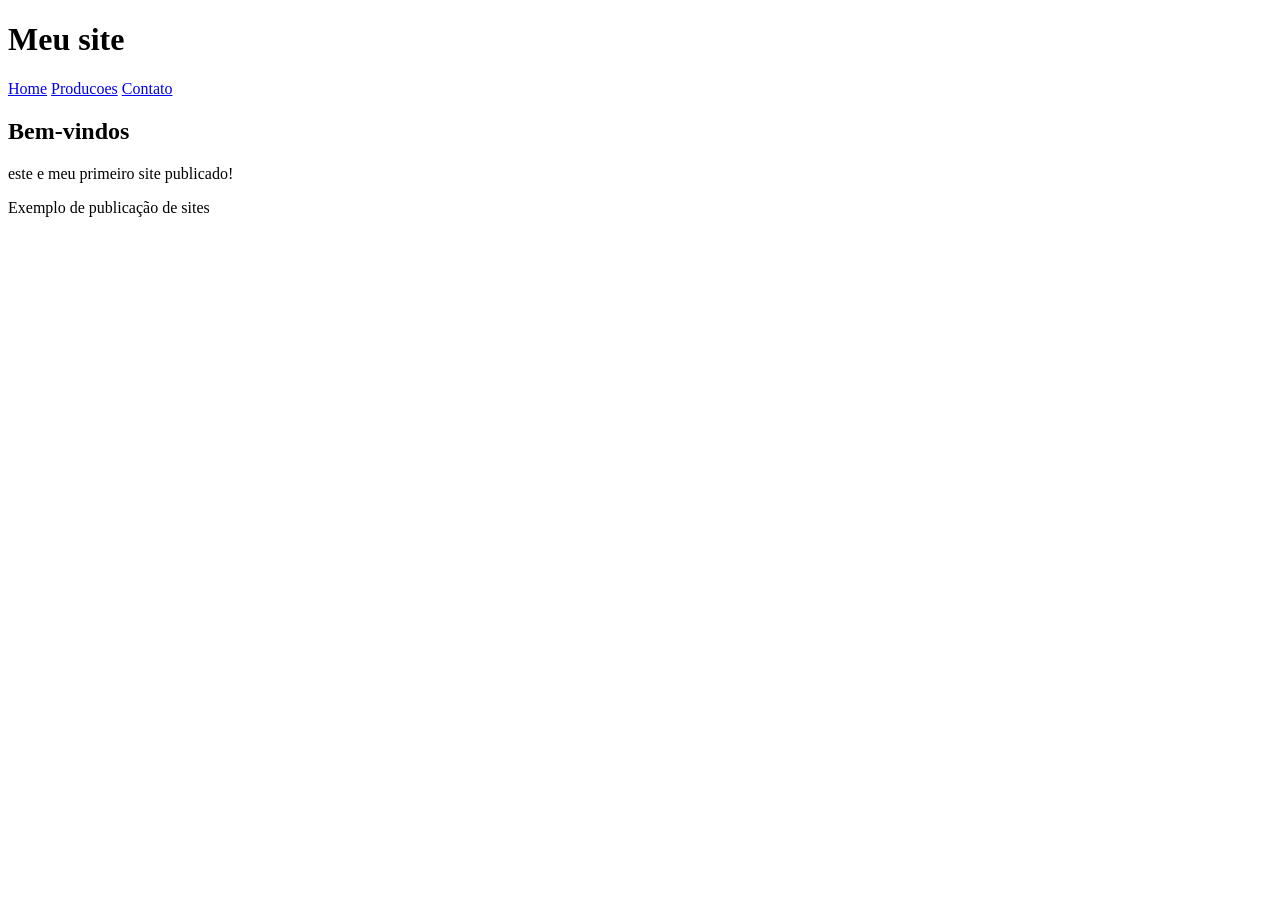
==== index.html @ f7415199 "Add files via upload" ====
<!DOCTYPE html>
<html lang="pt-br">
<head>
    <meta charset="UTF-8">
    <meta name="viewport" content="width=device-width, initial-scale=1.0">
    <title>meu site</title>
</head>
<body>
    <header>
        <h1>Meu site</h1>
        <nav>
            <a href="index.html">Home</a>
            <a href="produtos.html">Producoes</a>
            <a href="contato.html">Contato</a>
        </nav>
    </header>
    <main>
        <h2>Bem-vindos</h2>
        <p>este e meu primeiro site publicado!</p>
    </main>
    <footer>
        <p>Exemplo de publicação de sites</p>
    </footer>
    
</body>
</html>
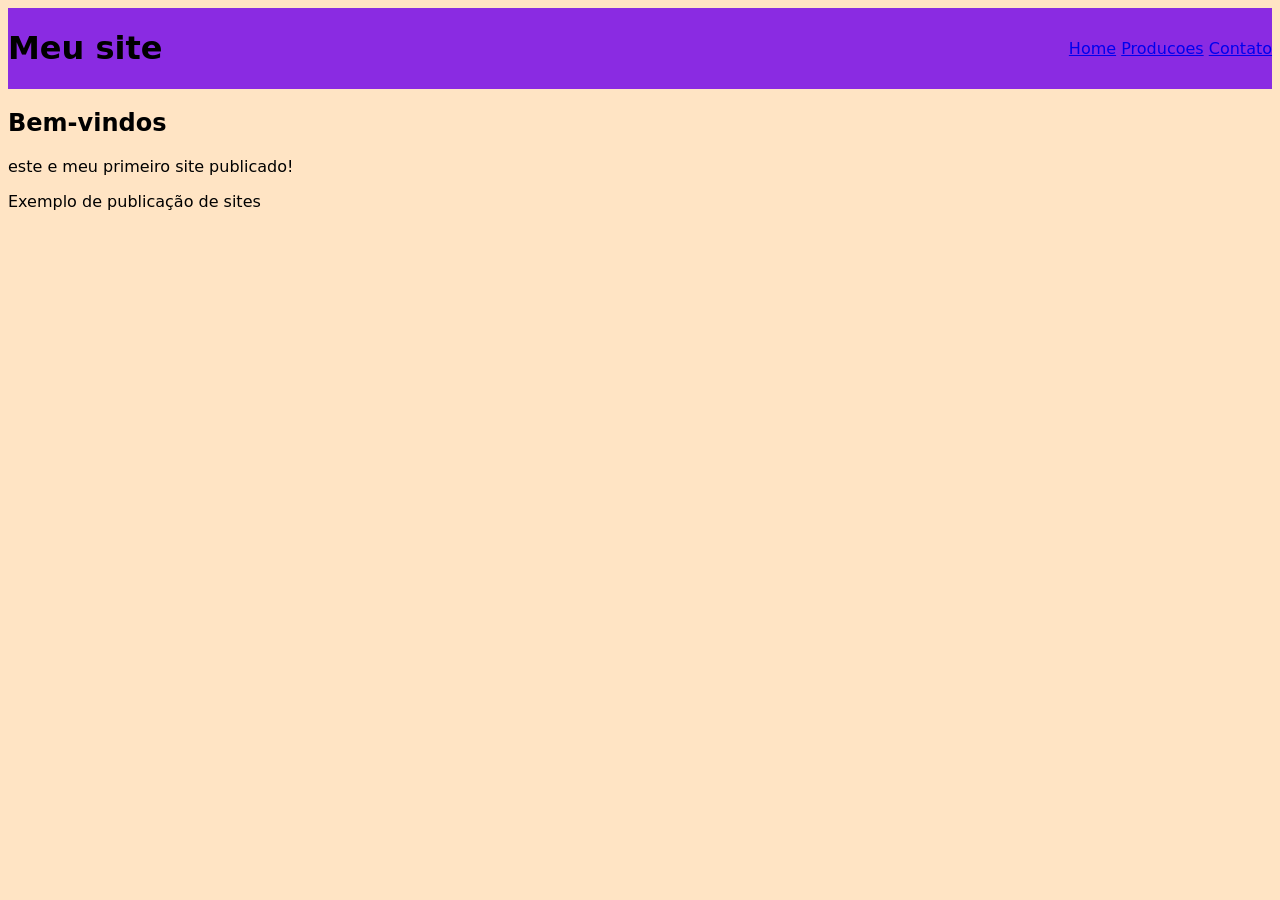
==== commit 3cfd359c: "Adicionar CSS e formatação basica" ====
--- a/index.html
+++ b/index.html
@@ -4,6 +4,7 @@
     <meta charset="UTF-8">
     <meta name="viewport" content="width=device-width, initial-scale=1.0">
     <title>meu site</title>
+    <link rel="stylesheet" href="css/estilos.css">
 </head>
 <body>
     <header>
--- a/css/estilos.css
+++ b/css/estilos.css
@@ -0,0 +1,13 @@
+*,*::after,*::before{ box-sizing: border-box;}
+
+body{
+    font-family: system-ui, -apple-system, BlinkMacSystemFont, 'Segoe UI', Roboto, Oxygen, Ubuntu, Cantarell, 'Open Sans', 'Helvetica Neue', sans-serif;
+    background-color: bisque;
+}
+
+header{
+    background-color: blueviolet ;
+    display: flex;
+    justify-content: space-between;
+    align-items: center;
+}
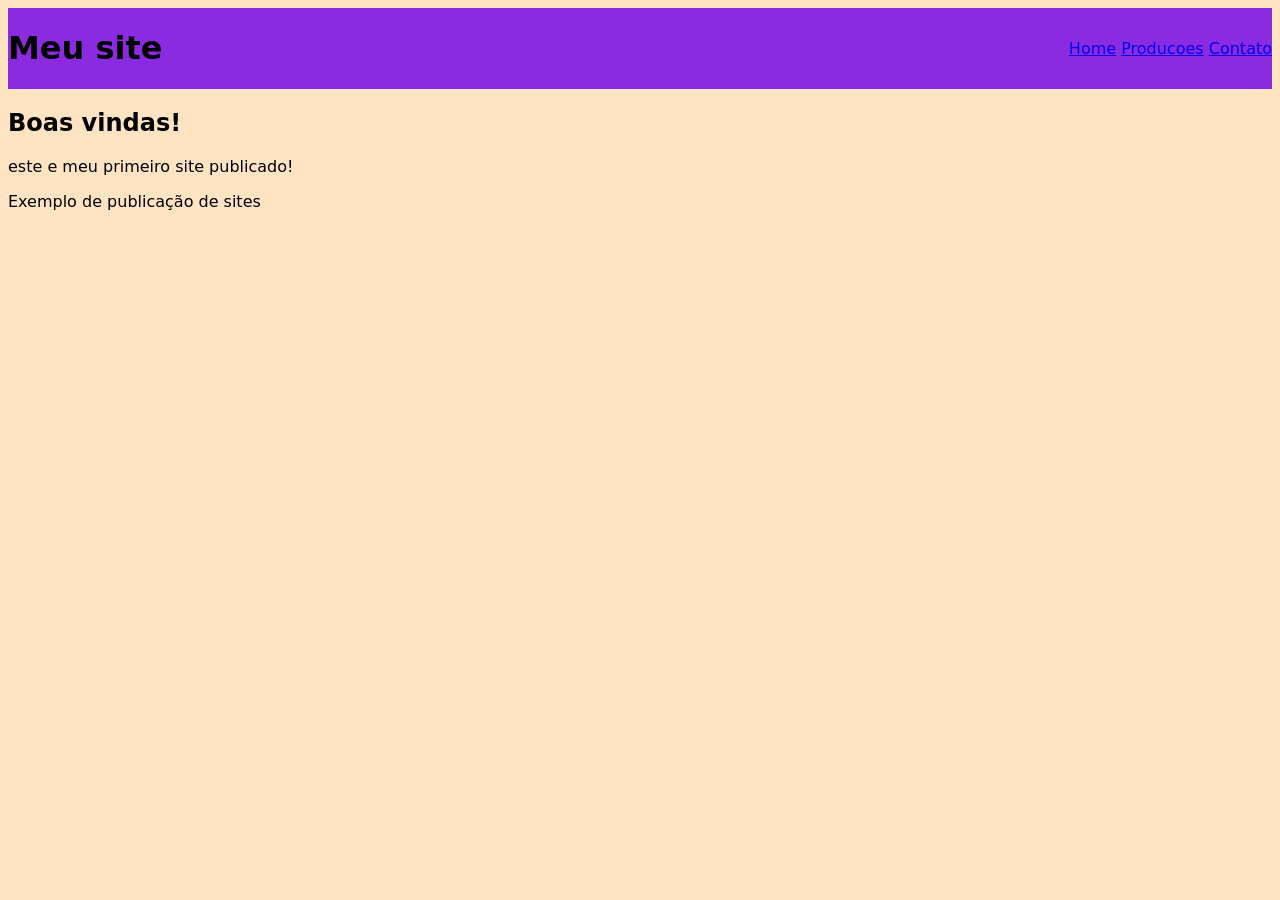
==== commit 0fae81d4: "troca do titulo h2" ====
--- a/index.html
+++ b/index.html
@@ -16,7 +16,7 @@
         </nav>
     </header>
     <main>
-        <h2>Bem-vindos</h2>
+        <h2>Boas vindas!</h2>
         <p>este e meu primeiro site publicado!</p>
     </main>
     <footer>
